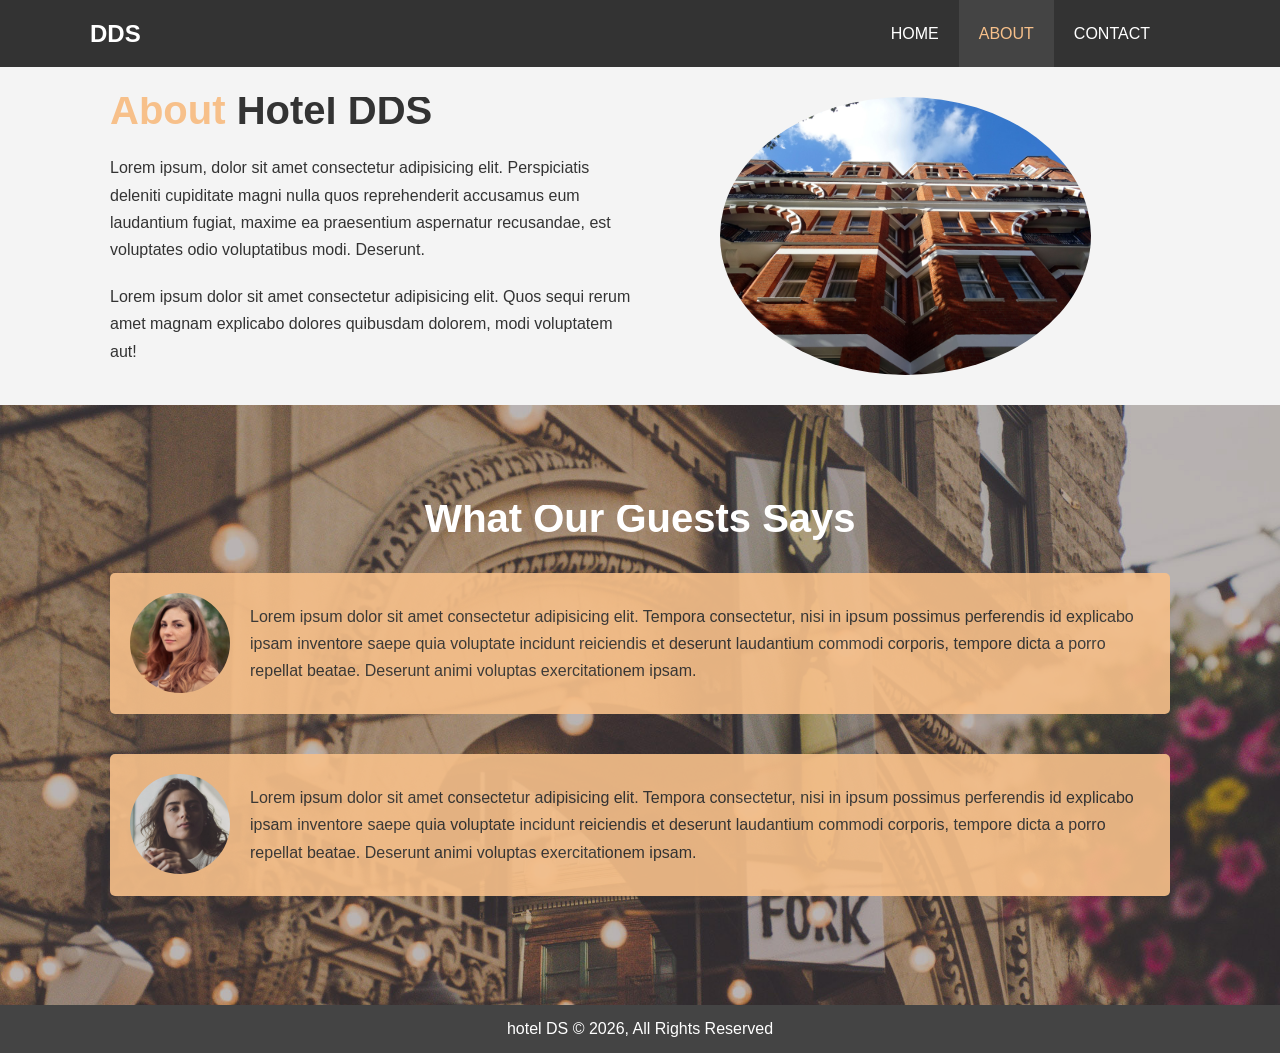
==== about.html @ 4644c91c "about page done" ====
<!DOCTYPE html>
<html lang="en">
<head>
    <meta charset="UTF-8">
    <meta name="viewport" content="width=device-width, initial-scale=1.0">
    <meta name="description" content="welcome to the most luxurious hotel in india">
    <title>Hotel HBT| About</title>
    <link rel="stylesheet" href="./CSS/style.css">
</head>
<body>
    <header>
        <nav id="navbar">
            <div class="container">
            <h1 class="logo"><a href="index.html">DDS</a></h1>
            <ul>
                <li><a href="index.html">HOME</a></li>
                <li><a class="current" href="about.html">ABOUT</a></li>
                <li><a href="contact.html">CONTACT</a></li>
            </ul>
            </div>
        </nav>
    </header>
    <section id="about-info" class="bg-light py-3">
        <div class="container">
            <div class="info-left" >
                <h1 class="l-heading"><span class="text-primary">About</span> Hotel DDS</h1>
                <p>Lorem ipsum, dolor sit amet consectetur adipisicing elit. Perspiciatis deleniti cupiditate magni nulla quos reprehenderit accusamus eum laudantium fugiat, maxime ea praesentium aspernatur recusandae, est voluptates odio voluptatibus modi. Deserunt.</p>
                <p>Lorem ipsum dolor sit amet consectetur adipisicing elit. Quos sequi rerum amet magnam explicabo dolores quibusdam dolorem, modi voluptatem aut!</p>
            </div>
            <div class="info-right">
                <img src="../image_resources/photo-2.jpg" alt="ABOUT" />
            </div>
        </div>
    </section>
    <div class="clr"></div>
    <section id="testimonials" class="py-3">
        <div class="container">
            <h2 class="l-heading">What Our Guests Says</h2>
            <div class="testimonial bg-primary">
                <img src="../image_resources/person-1.jpg" alt="samantha">
                <p>Lorem ipsum dolor sit amet consectetur adipisicing elit. Tempora consectetur, nisi in ipsum possimus perferendis id explicabo ipsam inventore saepe quia voluptate incidunt reiciendis et deserunt laudantium commodi corporis, tempore dicta a porro repellat beatae. Deserunt animi voluptas exercitationem ipsam.</p>
            </div>
            <div class="testimonial bg-primary">
                <img src="../image_resources/person-2.jpg" alt="jen">
                <p>Lorem ipsum dolor sit amet consectetur adipisicing elit. Tempora consectetur, nisi in ipsum possimus perferendis id explicabo ipsam inventore saepe quia voluptate incidunt reiciendis et deserunt laudantium commodi corporis, tempore dicta a porro repellat beatae. Deserunt animi voluptas exercitationem ipsam.</p>
            </div>
        </div>
    </section>
    <footer id="main-footer">
        <p>hotel DS &copy; 2026, All Rights Reserved</p>
    </footer>
</body>
</html>
---- CSS/style.css ----
*{
    margin: 0;
    padding: 0;
    box-sizing: border-box;
}
html,body{
    font-family: 'Segoe UI', Tahoma, Geneva, Verdana, sans-serif;
    line-height: 1.7em;
}
h1,h2,h3{
    padding-bottom: 20px;
}
p{
    padding: 10px 0;
}
.text-primary{
    color: #f7c08a;
}
.lead{
    font-size: 20px;
}
.btn{
    display: inline-block;
    font-size: 18px;
    color: #fff;
    background: #333;
    padding: 13px 20px;
    border: none;
    text-decoration: none;
}
.btn:hover{
    background-color: #f7c08a;
    color: #333;
}
.btn-light{
    background: #f4f4f4;
    color: #333;
}
.bg-dark{
    background: #333;
    color: #fff;
}
.bg-light{
    background:#f4f4f4;
    color: #333;
}
.bg-primary{
    background:#f7c08a;
    color: #333;
}
.clr{
    clear: both;
}
.l-heading{
    font-size: 40px;
}
/* padding */
.py-1 {padding: 10px 0px}
.py-2 {padding: 20px 0px}
.py-3 {padding: 30px 0px}

/* Navbar */
#navbar{
    background-color: #333;
    color: #fff;
    overflow: auto;
}
.container{
    margin: auto;
    max-width: 1100px;
    overflow: auto;
    padding: 0 20px;
}
#navbar a{
    color: #fff;
    text-decoration: none;
}
#navbar h1{
    float: left;
    padding: 20px;
    margin-left: -40px;
}
#navbar ul{
    list-style: none;
    float: right;
}
#navbar ul li{
    float: left;
}
#navbar ul li a{
    display: block;
    padding: 20px;
    text-align: center;
}
#navbar ul li a:hover,
#navbar ul li a.current{
    background-color: #444;
    color: #f7c08a;
}
#showcase{
    background: url('../image_resources/showcase.jpg') no-repeat center center/cover;
    height: 600px;
}
#showcase .showcase-content{
    color: #fff;
    text-align: center;
    padding-top: 120px;
}
#showcase .showcase-content h1{
    font-size: 60px;
    line-height: 1.2em;
}
#showcase .showcase-content p{
    padding-bottom: 20px;
    line-height: 1.7em;
}
#home-info{
    height: 400px;
}
#home-info .info-img{
    float: left;
    width: 50%;
    background: url('../image_resources/photo-1.jpg');
    min-height: 100%;
}
#home-info .info-content{
    float: right;
    width: 50%;
    height: 100%;
    text-align: center;
    padding: 50px 30px;
    overflow: hidden;
}
#home-info .info-content p{
    padding-bottom: 30px;
}

/* features */
.box{
    float: left;
    width: 33.3%;
    padding: 50px;
    text-align: center;
}
.box i{
    margin-bottom: 10px;
}

/* About-Info */
#about-info .info-right{
    float: right;
    width: 50%;
    min-height: 100%;
}
#about-info .info-right img{
    display: block;
    margin: auto;
    width: 70%;
    border-radius: 50%;
}
#about-info .info-left{
    float: left;
    width: 50%;
    min-height: 100%;
}

/* testimonaials */
#testimonials{
    height: 600px;
    background: url('../image_resources/test-bg.jpg') no-repeat center center/cover;
    padding-top: 100px;
}
#testimonials .testimonial{
    padding: 20px;
    margin-bottom: 40px;
    border-radius: 5px;
    opacity: 0.9;
}
#testimonials h2{
    color: white;
    text-align: center;
    padding-bottom: 40px;
}
#testimonials .testimonial img{
    width: 100px;
    float: left;
    margin-right: 20px;
    border-radius: 50%;
}
/* footer */
#main-footer{
    text-align: center;
    background: #444;
    color: #fff;
}
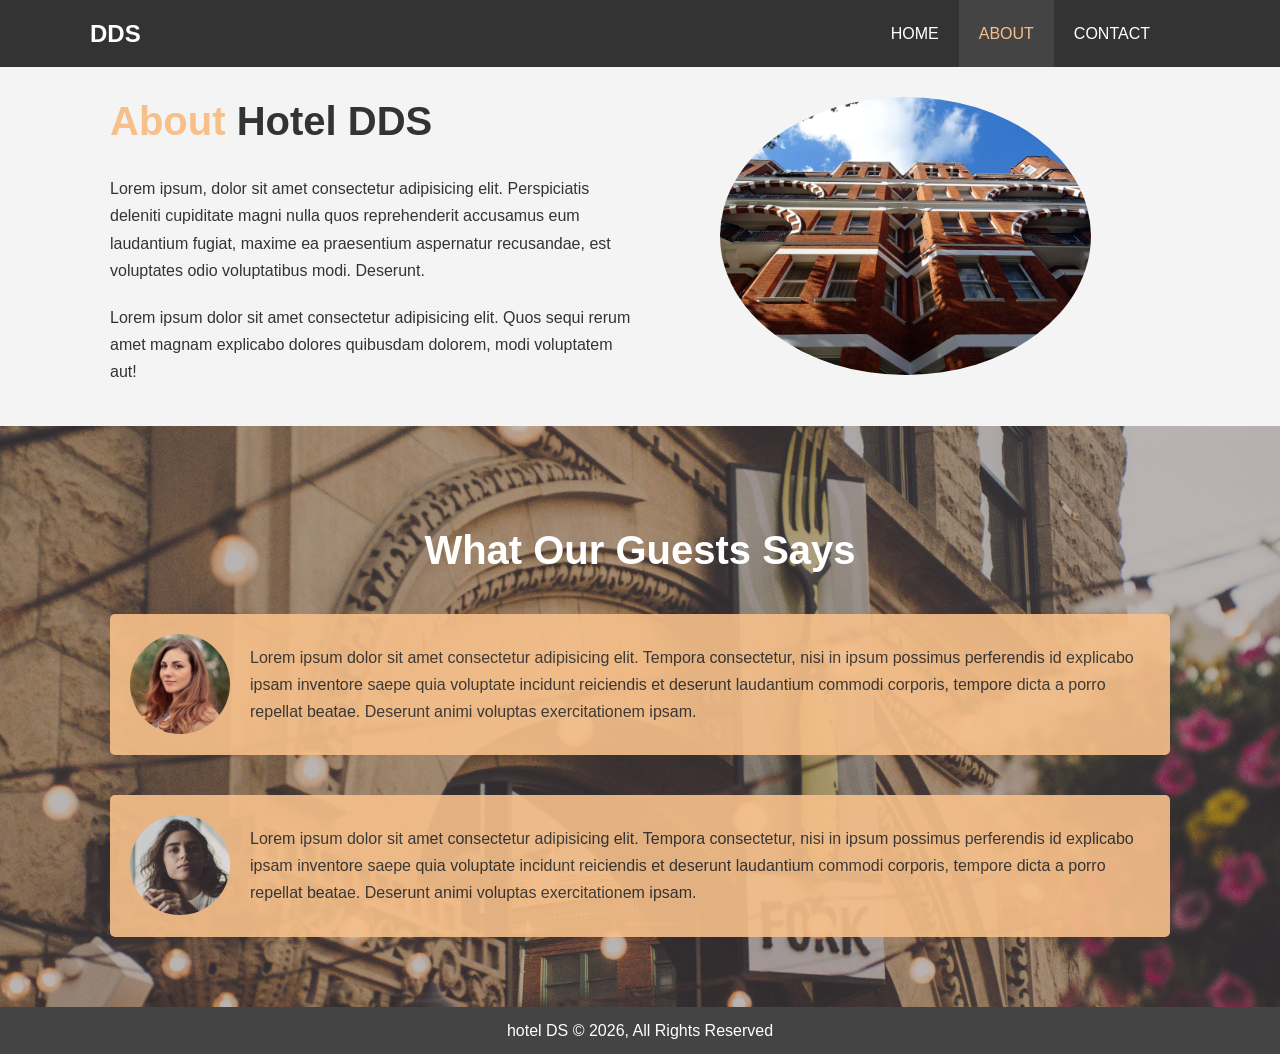
==== commit 4ad84cfa: "made a responsive design for the website" ====
--- a/about.html
+++ b/about.html
@@ -6,6 +6,7 @@
     <meta name="description" content="welcome to the most luxurious hotel in india">
     <title>Hotel HBT| About</title>
     <link rel="stylesheet" href="./CSS/style.css">
+    <link rel="stylesheet" media="screen and (max-width: 768px)" href="./CSS/mobile.css">
 </head>
 <body>
     <header>
@@ -28,7 +29,7 @@
                 <p>Lorem ipsum dolor sit amet consectetur adipisicing elit. Quos sequi rerum amet magnam explicabo dolores quibusdam dolorem, modi voluptatem aut!</p>
             </div>
             <div class="info-right">
-                <img src="../image_resources/photo-2.jpg" alt="ABOUT" />
+                <img src="image_resources/photo-2.jpg" alt="ABOUT" />
             </div>
         </div>
     </section>
@@ -37,11 +38,11 @@
         <div class="container">
             <h2 class="l-heading">What Our Guests Says</h2>
             <div class="testimonial bg-primary">
-                <img src="../image_resources/person-1.jpg" alt="samantha">
+                <img src="image_resources/person-1.jpg" alt="samantha">
                 <p>Lorem ipsum dolor sit amet consectetur adipisicing elit. Tempora consectetur, nisi in ipsum possimus perferendis id explicabo ipsam inventore saepe quia voluptate incidunt reiciendis et deserunt laudantium commodi corporis, tempore dicta a porro repellat beatae. Deserunt animi voluptas exercitationem ipsam.</p>
             </div>
             <div class="testimonial bg-primary">
-                <img src="../image_resources/person-2.jpg" alt="jen">
+                <img src="image_resources/person-2.jpg" alt="jen">
                 <p>Lorem ipsum dolor sit amet consectetur adipisicing elit. Tempora consectetur, nisi in ipsum possimus perferendis id explicabo ipsam inventore saepe quia voluptate incidunt reiciendis et deserunt laudantium commodi corporis, tempore dicta a porro repellat beatae. Deserunt animi voluptas exercitationem ipsam.</p>
             </div>
         </div>
--- a/CSS/style.css
+++ b/CSS/style.css
@@ -53,6 +53,7 @@
 }
 .l-heading{
     font-size: 40px;
+    line-height: 1.2;
 }
 /* padding */
 .py-1 {padding: 10px 0px}
@@ -75,7 +76,7 @@
     color: #fff;
     text-decoration: none;
 }
-#navbar h1{
+#navbar .logo{
     float: left;
     padding: 20px;
     margin-left: -40px;
@@ -104,7 +105,7 @@
 #showcase .showcase-content{
     color: #fff;
     text-align: center;
-    padding-top: 120px;
+    padding-top: 170px;
 }
 #showcase .showcase-content h1{
     font-size: 60px;
@@ -115,7 +116,7 @@
     line-height: 1.7em;
 }
 #home-info{
-    height: 400px;
+    height: 450px;
 }
 #home-info .info-img{
     float: left;
@@ -166,7 +167,7 @@
 
 /* testimonaials */
 #testimonials{
-    height: 600px;
+    height: 100%;
     background: url('../image_resources/test-bg.jpg') no-repeat center center/cover;
     padding-top: 100px;
 }
@@ -187,6 +188,31 @@
     margin-right: 20px;
     border-radius: 50%;
 }
+
+/* contact form */
+#contact-form .contact-group{
+    margin-bottom: 20px;
+}
+#contact-form label{
+    display: block;
+    margin-bottom: 5px;
+}
+#contact-form input,
+#contact-form textarea{
+    width: 100%;
+    padding: 10px;
+    border: 1px #ddd solid;
+}
+#contact-form textarea{
+    height: 200px;
+}
+#contact-form input:focus,
+#contact-form textarea:focus{
+    outline:none;
+    border-color: #f7c08a;
+}
+
+
 /* footer */
 #main-footer{
     text-align: center;
--- a/CSS/mobile.css
+++ b/CSS/mobile.css
@@ -0,0 +1,55 @@
+#navbar .logo{
+    float: none;
+    text-align: center;
+}
+#navbar ul,
+#navbar ul li{
+    float: none;
+}
+
+#navbar ul li a{
+    padding: 20px;
+    border: bottom #444 dotted 1px ;
+}
+
+/* showcase */
+#showcase{
+    height: 100%;
+}
+#showcase .showcase-content{
+    padding-top: 70px;
+    padding-bottom: 30px;
+}
+
+/* home-info */
+#home-info{
+    height: 550px;;
+}
+#home-info .info-img{
+    display: none;
+}
+#home-info .info-content{
+    float: none;
+    width: 100%;
+}
+/* boxes */
+.box{
+    float: none;
+    width: 100%;
+}
+/* about */
+#about-info .info-right,
+#about-info .info-left{
+    float: none;
+    width: 100%;
+}
+#about-info .info-right{
+    margin-top: 30px;
+}
+/* contact */
+#contact-info .box{
+    border-bottom: #444 dotted 1px;
+}
+.l-heading{
+    text-align: center;
+}
